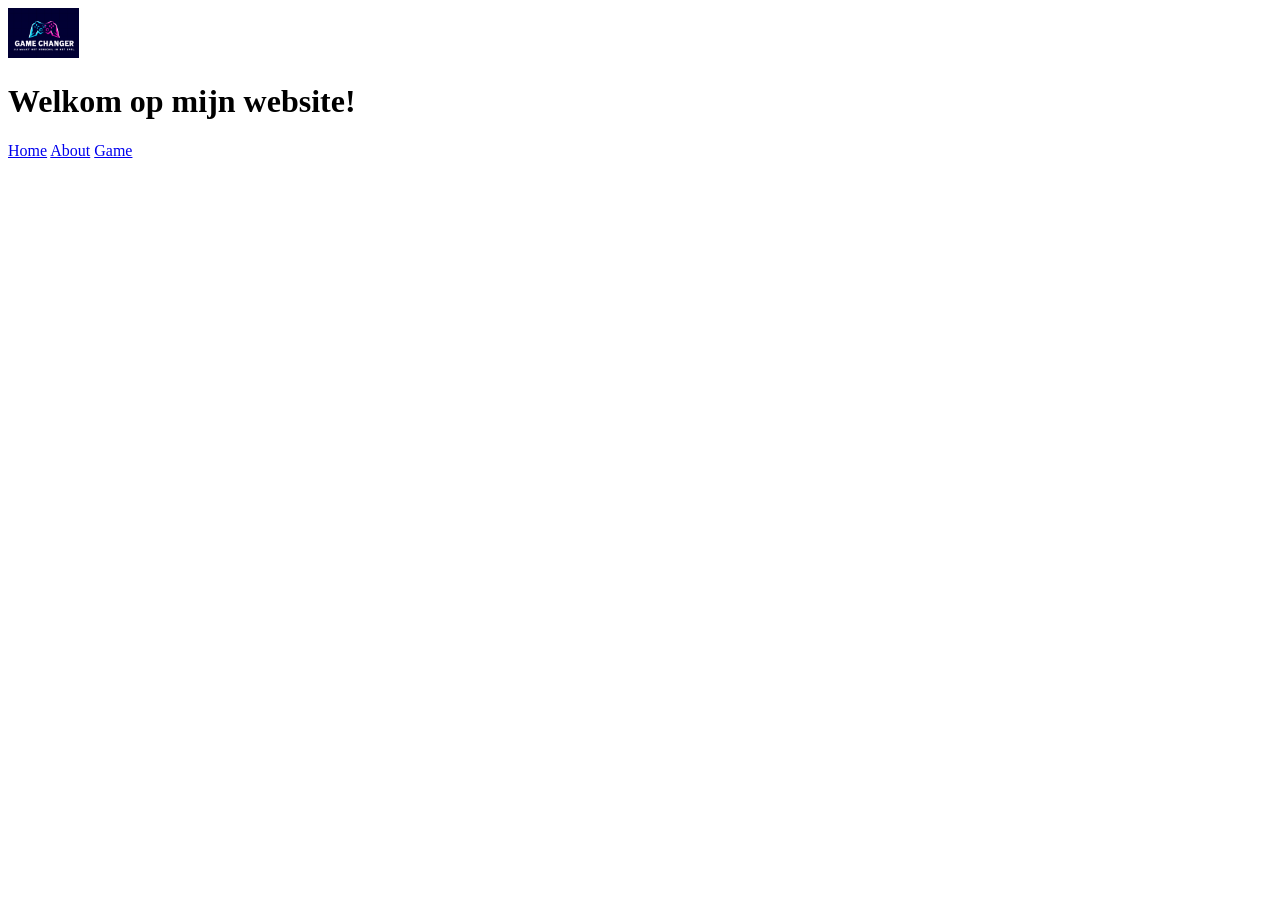
==== Index.html @ 20214cc3 "Navigatie toevoegen" ====
<!DOCTYPE html>
<html lang="nl-BE">
<head>
    <meta charset="UTF-8">
    <title>Home - Mijn Website</title>
    <link rel="stylesheet" href="CSS/Styles.css">
</head>

<body>
    <!-- Header -->
    <header>
        <img src="Media/logo.png" alt="logo" height="50">
        <h1>Welkom op mijn website!</h1>
    </header>
    <!-- Navigation -->
    <nav>
        <a href="/Index.html">Home</a>
        <a href="/HTML/about.html">About</a>
        <a href="/HTML/Game.html">Game</a>
    </nav>
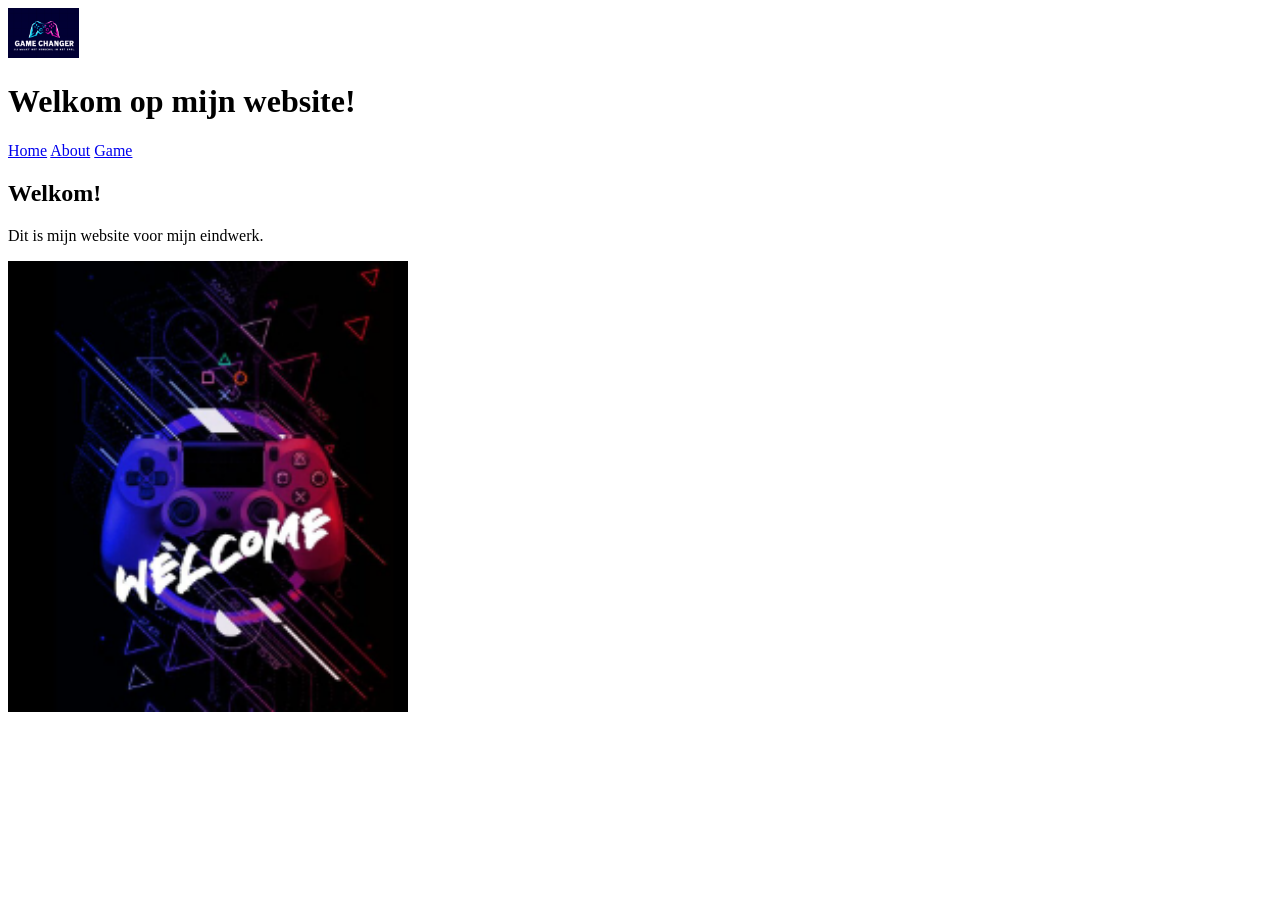
==== commit 9266a29d: "Main Content" ====
--- a/Index.html
+++ b/Index.html
@@ -12,9 +12,18 @@
         <img src="Media/logo.png" alt="logo" height="50">
         <h1>Welkom op mijn website!</h1>
     </header>
+
     <!-- Navigation -->
     <nav>
         <a href="/Index.html">Home</a>
         <a href="/HTML/about.html">About</a>
         <a href="/HTML/Game.html">Game</a>
-    </nav>+    </nav>
+
+    <!-- Main Content -->
+  <main>
+    <h2>Welkom!</h2>
+    <p>Dit is mijn website voor mijn eindwerk.</p>
+
+    <img src="/Media/Welkom.png" alt="Welkom afbeelding" width="400">
+  </main>
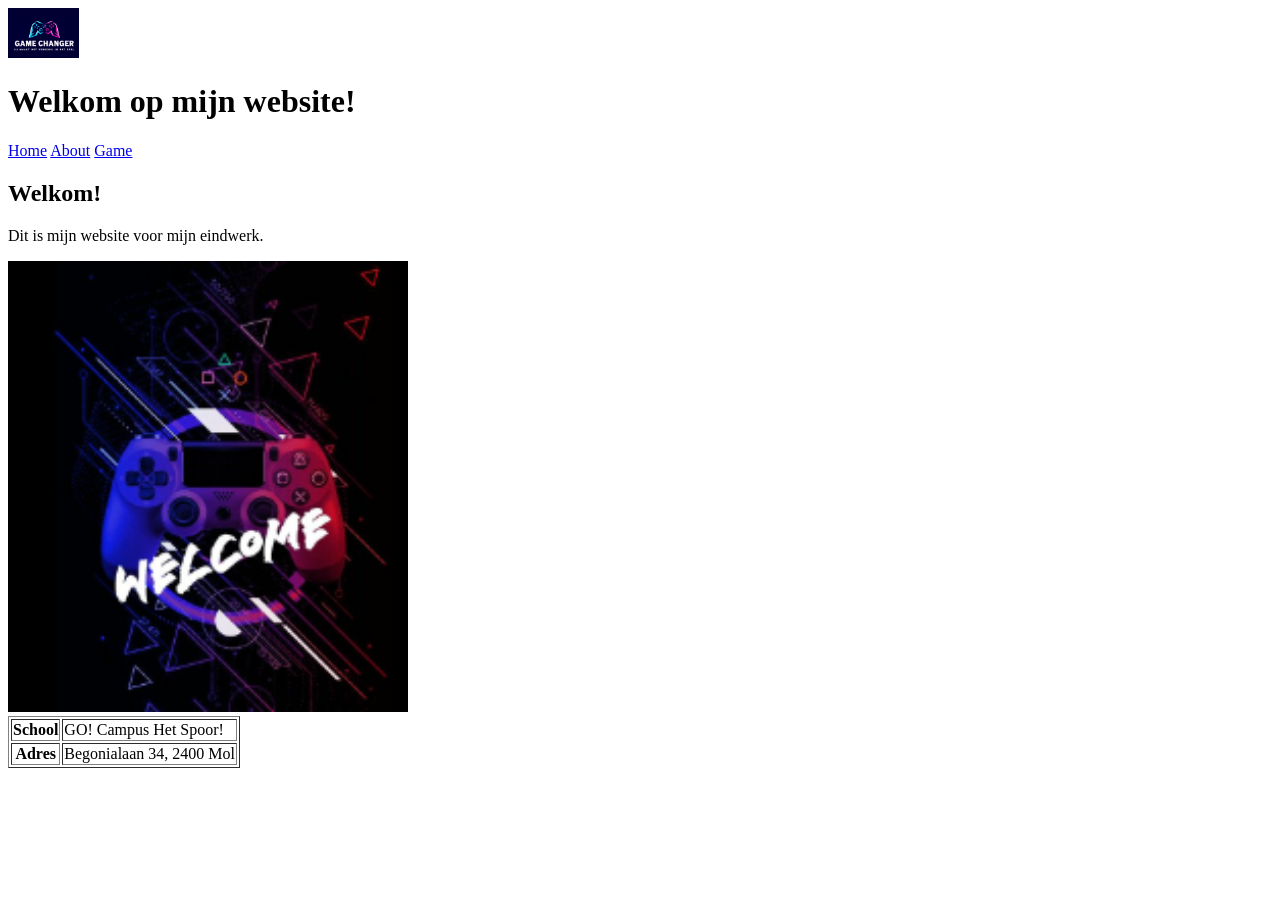
==== commit 0ba37262: "Footer togevoegd" ====
--- a/Index.html
+++ b/Index.html
@@ -26,4 +26,18 @@
     <p>Dit is mijn website voor mijn eindwerk.</p>
 
     <img src="/Media/Welkom.png" alt="Welkom afbeelding" width="400">
-  </main>+  </main>
+
+    <!-- Footer -->
+  <footer>
+    <table border="1">
+      <tr>
+        <th>School</th>
+        <td>GO! Campus Het Spoor!</td>
+      </tr>
+      <tr>
+        <th>Adres</th>
+        <td>Begonialaan 34, 2400 Mol</td>
+      </tr>
+    </table>
+  </footer>
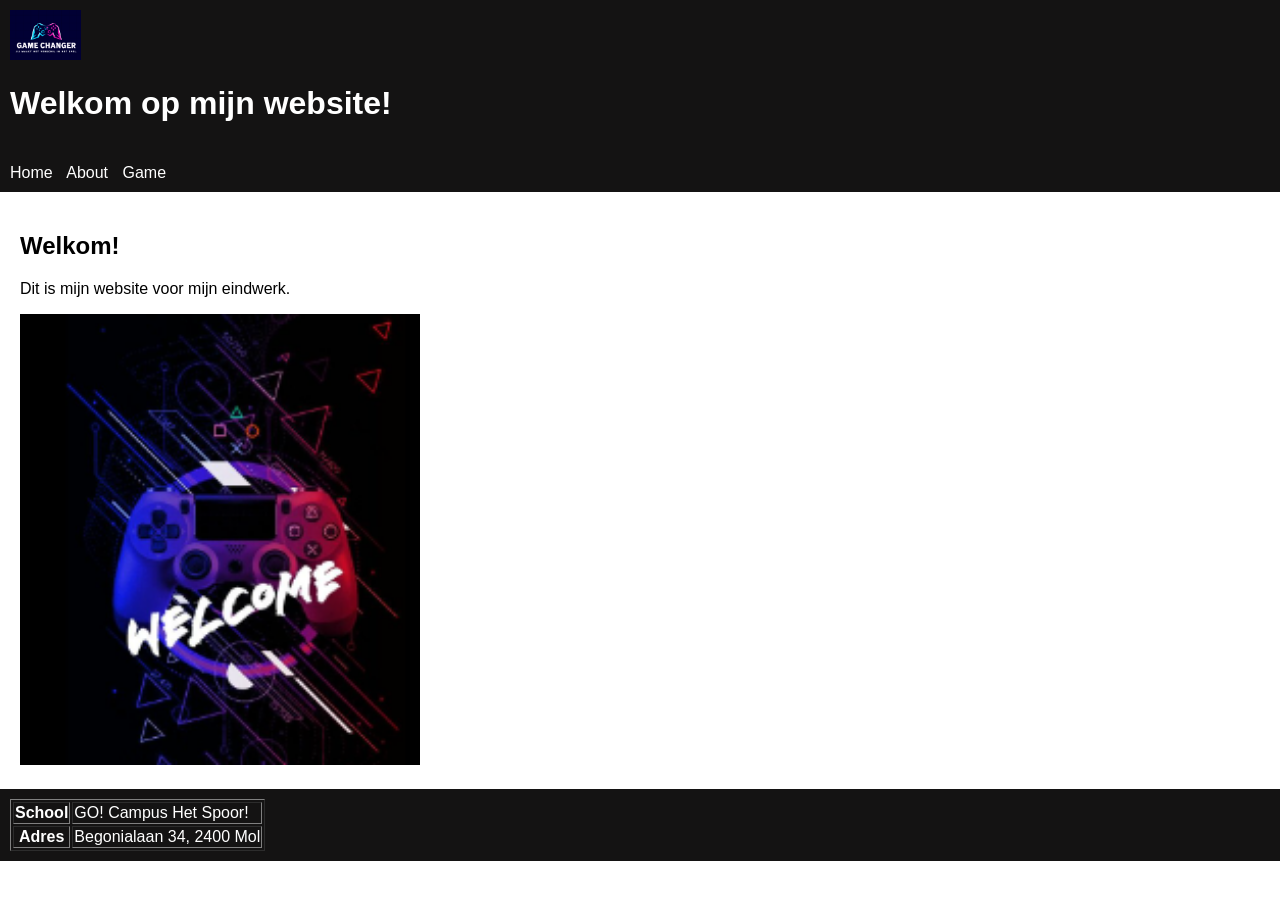
==== commit 8105216e: "Style: Reformat code and update about page content" ====
--- a/Index.html
+++ b/Index.html
@@ -29,15 +29,17 @@
   </main>
 
     <!-- Footer -->
-  <footer>
-    <table border="1">
-      <tr>
-        <th>School</th>
-        <td>GO! Campus Het Spoor!</td>
-      </tr>
-      <tr>
-        <th>Adres</th>
-        <td>Begonialaan 34, 2400 Mol</td>
-      </tr>
-    </table>
-  </footer>
+        <footer>
+            <table border="1">
+            <tr>
+                <th>School</th>
+                <td>GO! Campus Het Spoor!</td>
+            </tr>
+            <tr>
+                <th>Adres</th>
+                <td>Begonialaan 34, 2400 Mol</td>
+            </tr>
+            </table>
+        </footer>
+    </body>
+</html>
--- a/CSS/Styles.css
+++ b/CSS/Styles.css
@@ -0,0 +1,21 @@
+body 
+{
+  font-family: Arial, sans-serif;
+  margin: 0;
+}
+header, nav, footer 
+{
+  background: #141313;
+  color: white;
+  padding: 10px;
+}
+nav a 
+{
+  color: white;
+  margin-right: 10px;
+  text-decoration: none;
+}
+main 
+{
+  padding: 20px;
+}
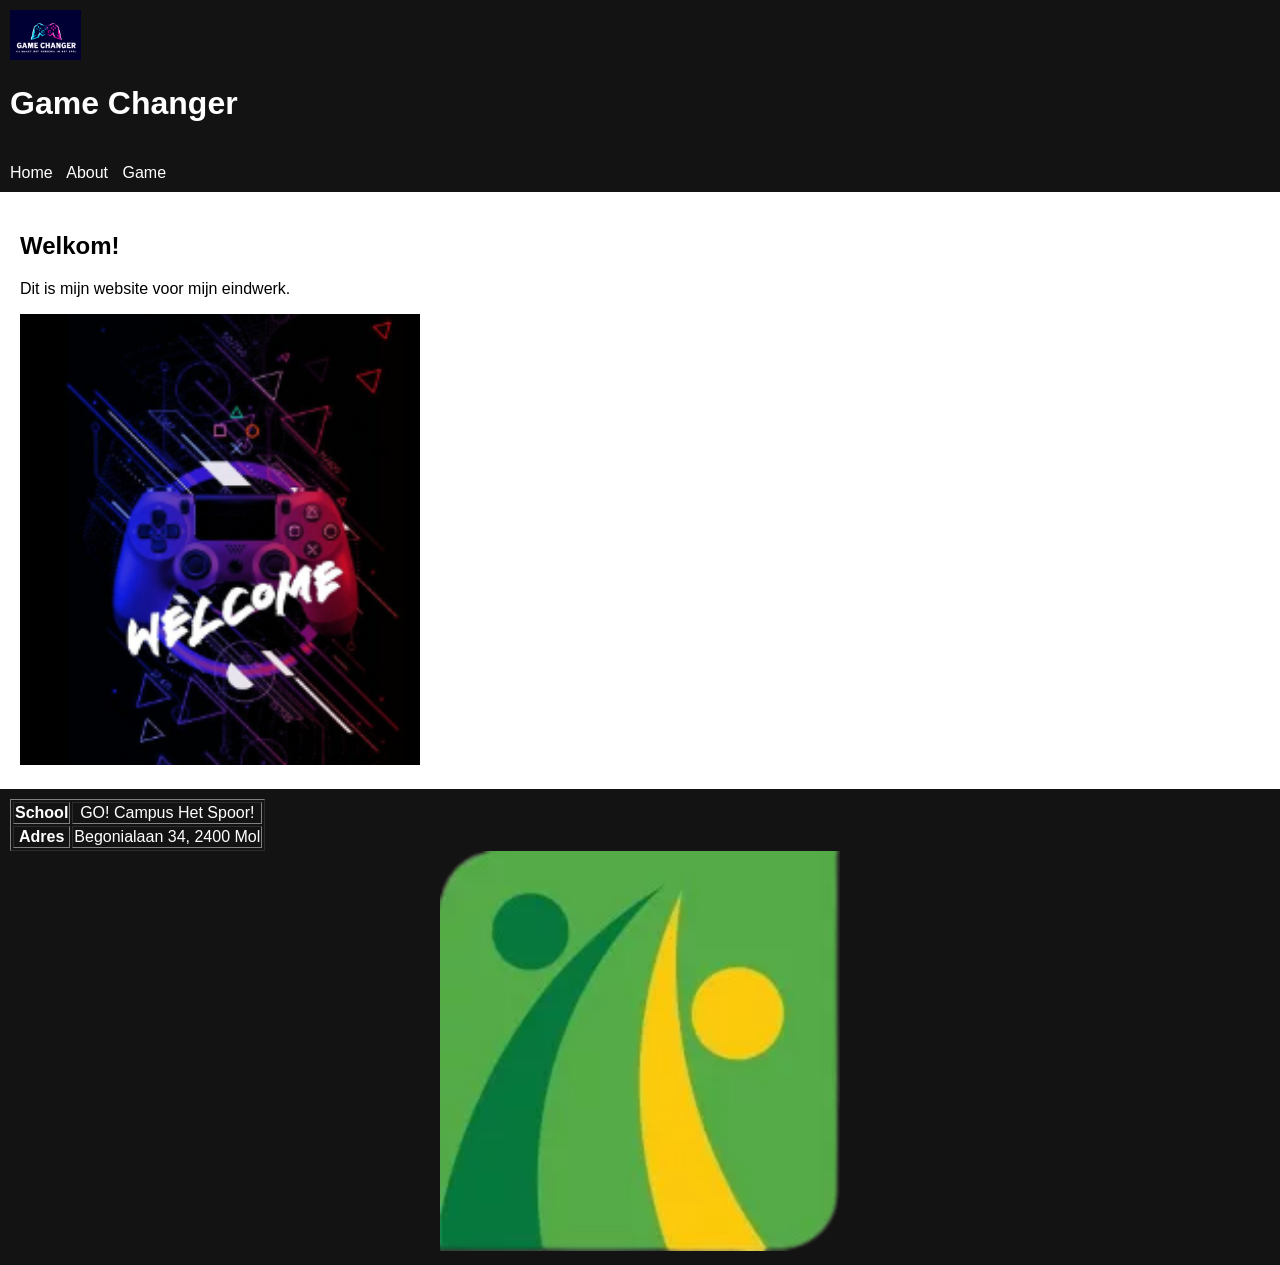
==== commit 953bd2bb: "optime: Reformat code and add logo" ====
--- a/Index.html
+++ b/Index.html
@@ -4,13 +4,14 @@
     <meta charset="UTF-8">
     <title>Home - Mijn Website</title>
     <link rel="stylesheet" href="CSS/Styles.css">
+    <script src="JS/script.js" defer></script>
 </head>
 
 <body>
     <!-- Header -->
     <header>
         <img src="Media/logo.png" alt="logo" height="50">
-        <h1>Welkom op mijn website!</h1>
+        <h1>Game Changer</h1>
     </header>
 
     <!-- Navigation -->
@@ -40,6 +41,7 @@
                 <td>Begonialaan 34, 2400 Mol</td>
             </tr>
             </table>
+            <img src="/Media/Logo_Het_Spoor.webp" alt="logo_het_spoor" width="400">
         </footer>
     </body>
 </html>
--- a/CSS/Styles.css
+++ b/CSS/Styles.css
@@ -18,4 +18,8 @@
 main 
 {
   padding: 20px;
+}
+footer 
+{
+  text-align: center;
 }
